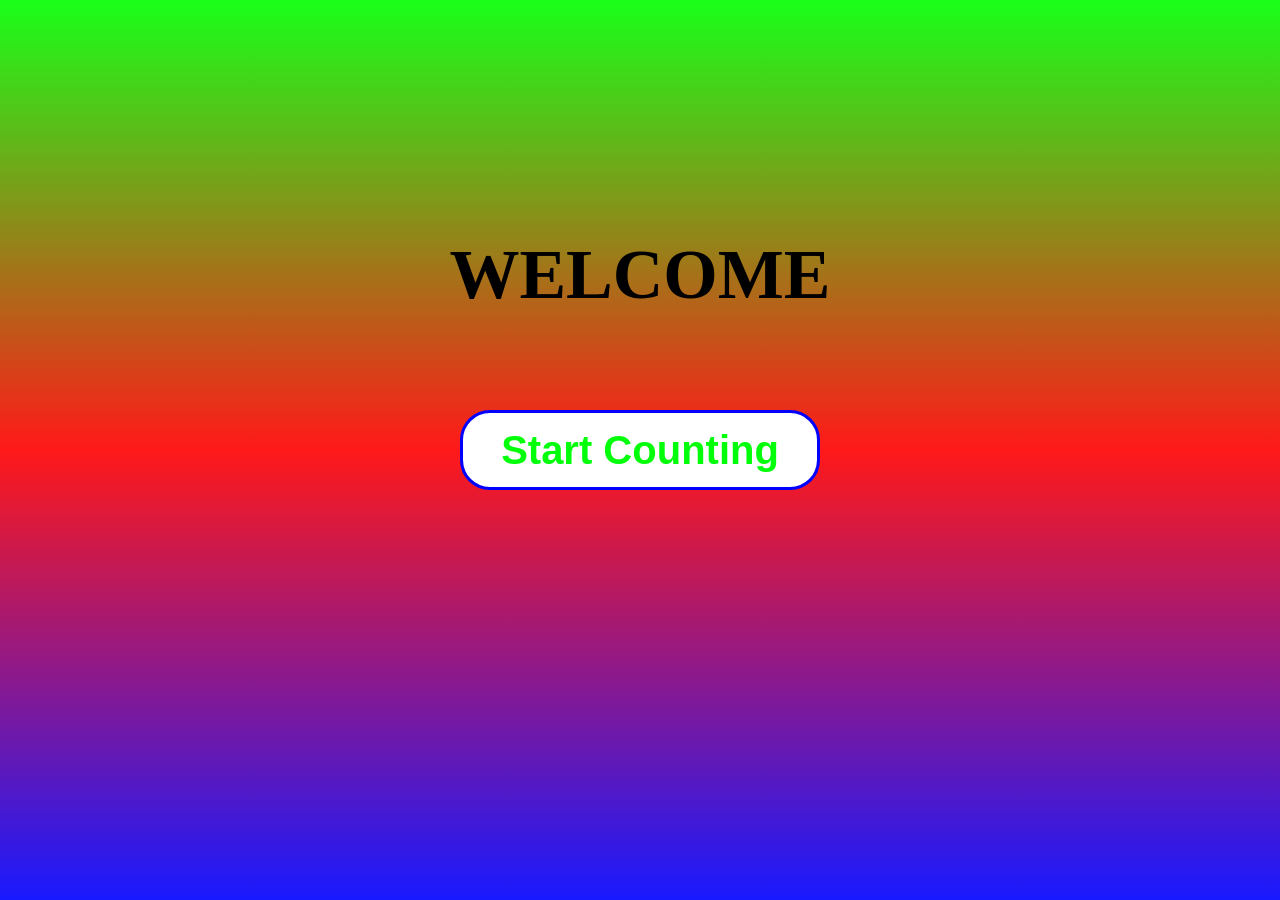
==== index.html @ 045caeae "Add files via upload  Files Uploaded Successfully" ====
<!DOCTYPE html>
<html lang="en">
<head>
    <meta charset="UTF-8">
    <meta name="viewport" content="width=device-width, initial-scale=1.0", user-scalable="no">
    <title>Starting Page</title>
    <link rel="stylesheet" href="start.css">
    <meta name="mobile-web-app-capable" content="yes">
    <meta name="apple-mobile-web-app-status-bar-style" content="black-translucent">
    <link rel="manifest" href="manifest.json">
</head>
<body>
    <div class="whole">
        <div class="wel">WELCOME</div>
        <button class="start">Start Counting</button>
    </div>
    <script src="app.js"></script>
</body>
</html>
---- start.css ----
*{
    margin:0;
    padding:0;
}
.whole{
    background:linear-gradient(rgba(0,255,0,.9),rgba(255,0,0,.9),rgba(0,0,255,.9));
    width:100%;
    display:flex;
    justify-content: center;
    align-items: center;
    flex-direction: column;
    height:100vh;
    gap:30px;
}
.wel{
    color:rgb(0, 0, 0);
    font-size:70px;
    font-weight: bold;
    display:flex;
    margin-top:-350px;
    display:flex;
    font-family: Cambria, Cochin, Georgia, Times, 'Times New Roman', serif;
    position:absolute;
    animation: flow 8s infinite;

}
.start{
    width:360px;
    height:80px;
    color:rgb(0, 255, 8);
    background:white;
    border:3px solid rgb(0, 0, 255);
    border-radius:30px;
    font-size:40px;
    white-space: nowrap;
    font-weight: bold;
    transition:all .2s;
    cursor:pointer;
    animation: rgb 3s infinite;
}
.start:hover , .start.active{
    width:360px;
    height:80px;
    color:rgb(255, 255, 0);
    background:rgb(0, 0, 0);
    border:3px solid rgb(64, 255, 0);
    border-radius:30px;
    font-size:45px;
   font-family: Cambria, Cochin, Georgia, Times, 'Times New Roman', serif;
}
@keyframes flow{
    0%{
        color:rgb(0, 0, 0);
        font-size:70px;
        text-shadow: 0 0 10px rgba(0, 0, 0, 0.8), 0 0 20px rgba(0,0,0, 0.8);
    }
    20%{
        color:yellow;
        font-size:75px;
        text-shadow: 0 0 10px red, 0 0 20px yellow;
    }
    40%{
        color:rgb(255, 0, 0);
        font-size:80px;
        text-shadow: 0 0 10px rgb(242, 255, 0), 0 0 20px rgb(25, 20, 20);
    }
    60%{
        color:rgb(0, 217, 255);
        font-size:75px;
        text-shadow: 0 0 10px rgb(25, 20, 20), 0 0 20px rgb(25, 20, 20);
    }
    80%{
        color:yellow;
        font-size:70px;
        text-shadow: 0 0 10px rgb(25, 20, 20), 0 0 20px yellow;
    }
    100%{
        color:rgb(0, 217, 255);
        font-size:75px;
        text-shadow: 0 0 10px rgba(25, 20, 20), 0 0 20px rgba(25, 20, 20);
    }
}
@keyframes rgb{
    33.33%{
        color:rgb(0, 255, 0);
    }
    66.66%{
        color:red;
    }
    100%{
        color:blue;
    }

}
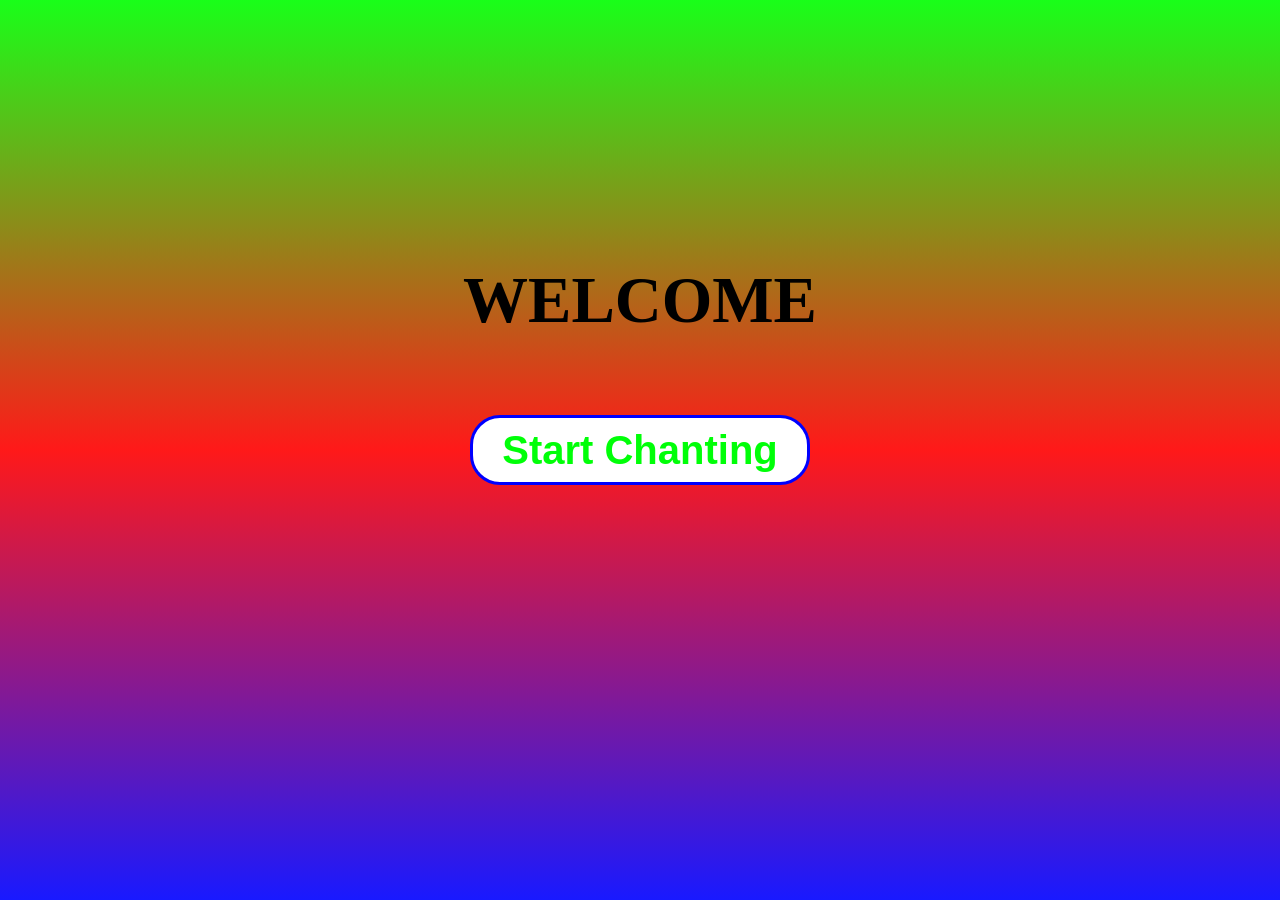
==== commit 9bca214a: "Update button text in index.html Changed button text from 'Start Counting' to 'Start Chanting'." ====
--- a/index.html
+++ b/index.html
@@ -12,8 +12,8 @@
 <body>
     <div class="whole">
         <div class="wel">WELCOME</div>
-        <button class="start">Start Counting</button>
+        <button class="start">Start Chanting</button>
     </div>
     <script src="app.js"></script>
 </body>
-</html>+</html>
--- a/start.css
+++ b/start.css
@@ -14,10 +14,10 @@
 }
 .wel{
     color:rgb(0, 0, 0);
-    font-size:70px;
+    font-size:65px;
     font-weight: bold;
     display:flex;
-    margin-top:-350px;
+    margin-top:-300px;
     display:flex;
     font-family: Cambria, Cochin, Georgia, Times, 'Times New Roman', serif;
     position:absolute;
@@ -25,8 +25,8 @@
 
 }
 .start{
-    width:360px;
-    height:80px;
+    width:340px;
+    height:70px;
     color:rgb(0, 255, 8);
     background:white;
     border:3px solid rgb(0, 0, 255);
@@ -51,32 +51,32 @@
 @keyframes flow{
     0%{
         color:rgb(0, 0, 0);
-        font-size:70px;
+        font-size:65px;
         text-shadow: 0 0 10px rgba(0, 0, 0, 0.8), 0 0 20px rgba(0,0,0, 0.8);
     }
     20%{
         color:yellow;
-        font-size:75px;
+        font-size:70px;
         text-shadow: 0 0 10px red, 0 0 20px yellow;
     }
     40%{
         color:rgb(255, 0, 0);
-        font-size:80px;
+        font-size:65px;
         text-shadow: 0 0 10px rgb(242, 255, 0), 0 0 20px rgb(25, 20, 20);
     }
     60%{
         color:rgb(0, 217, 255);
-        font-size:75px;
+        font-size:70px;
         text-shadow: 0 0 10px rgb(25, 20, 20), 0 0 20px rgb(25, 20, 20);
     }
     80%{
         color:yellow;
-        font-size:70px;
+        font-size:65px;
         text-shadow: 0 0 10px rgb(25, 20, 20), 0 0 20px yellow;
     }
     100%{
         color:rgb(0, 217, 255);
-        font-size:75px;
+        font-size:70px;
         text-shadow: 0 0 10px rgba(25, 20, 20), 0 0 20px rgba(25, 20, 20);
     }
 }
@@ -91,4 +91,4 @@
         color:blue;
     }
 
-}+}
